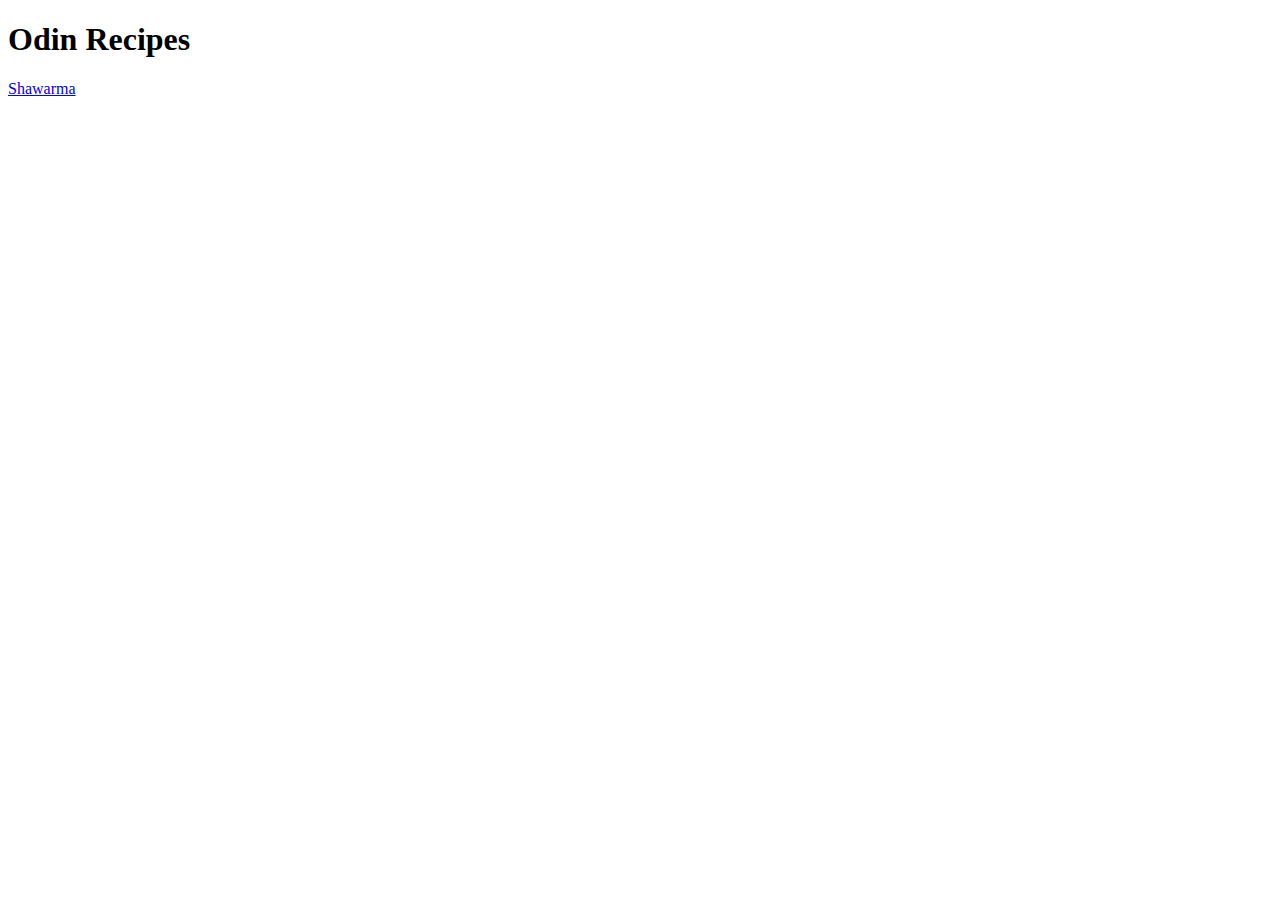
==== index.html @ bbcba644 "Add index.html file with link to Shawarma recipe" ====
<!DOCTYPE html>
<html lang="en">
    <head>
        <meta charset="UTF-8">
        <title>Recipes</title>
    </head>
    <body>
        <h1>Odin Recipes</h1>
        <a href="./recipes/shawarma.html">Shawarma</a>
    </body>
</html>
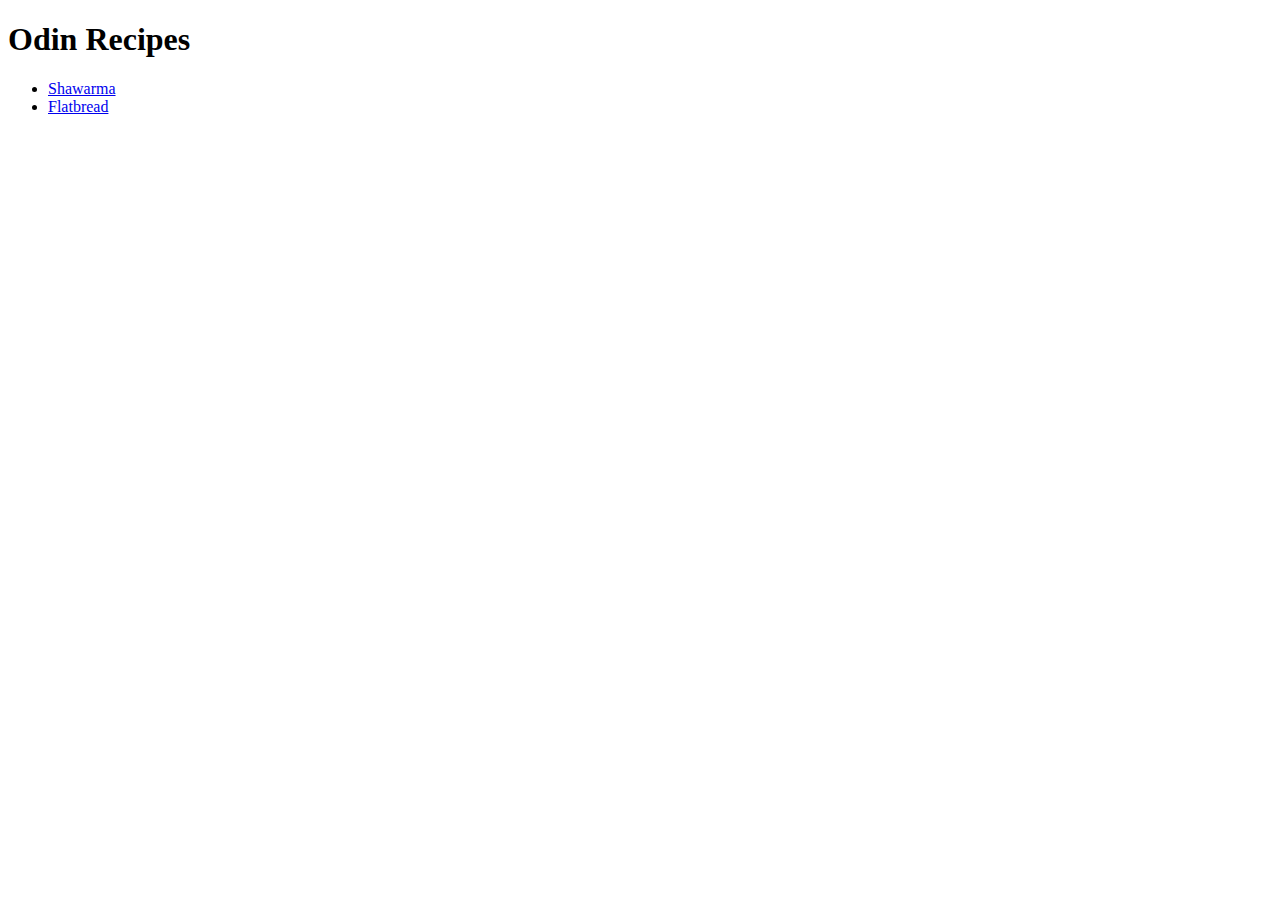
==== commit cf0eb7e5: "Add flatbread recipe along with description" ====
--- a/index.html
+++ b/index.html
@@ -6,6 +6,9 @@
     </head>
     <body>
         <h1>Odin Recipes</h1>
-        <a href="./recipes/shawarma.html">Shawarma</a>
+        <ul>
+            <li><a href="./recipes/shawarma.html">Shawarma</a></li>
+            <li><a href="./recipes/flatbread.html">Flatbread</a></li>
+        </ul>
     </body>
 </html>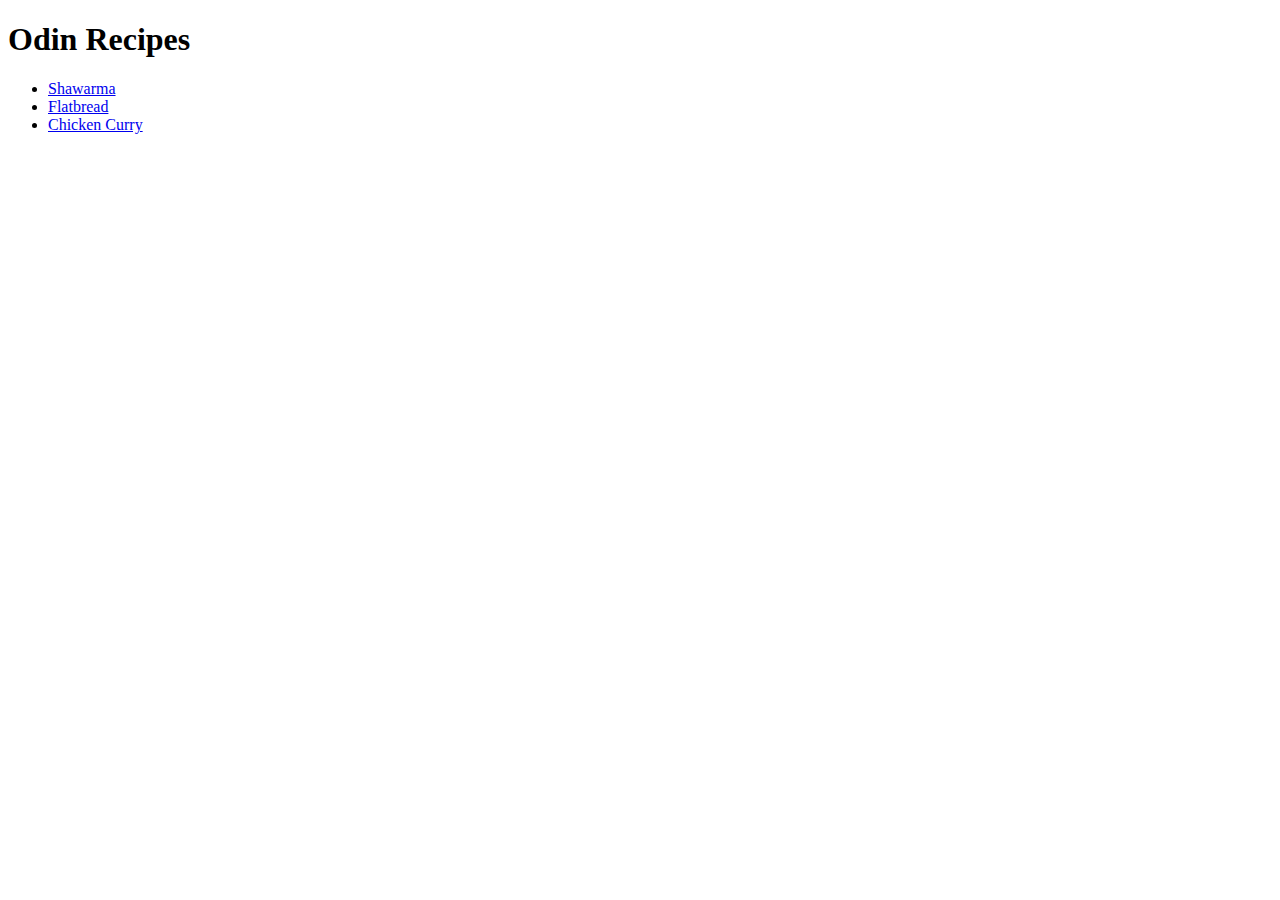
==== commit 33cbfa3d: "Add chicken curry recipe along with description" ====
--- a/index.html
+++ b/index.html
@@ -9,6 +9,7 @@
         <ul>
             <li><a href="./recipes/shawarma.html">Shawarma</a></li>
             <li><a href="./recipes/flatbread.html">Flatbread</a></li>
+            <li><a href="./recipes/chicken_curry.html">Chicken Curry</a></li>
         </ul>
     </body>
 </html>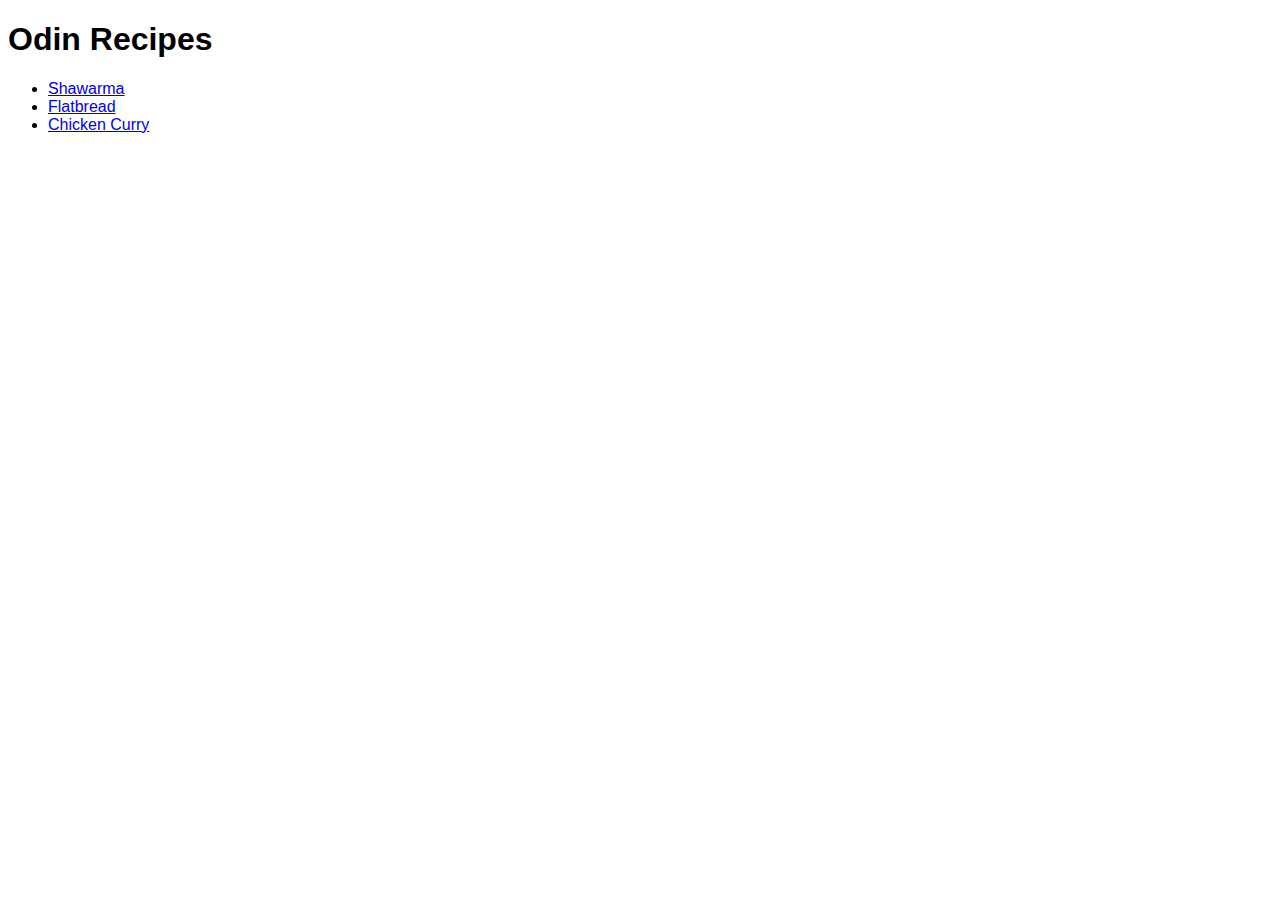
==== commit 7446ece6: "Fix error, add style.css, update font & images" ====
--- a/index.html
+++ b/index.html
@@ -3,6 +3,7 @@
     <head>
         <meta charset="UTF-8">
         <title>Recipes</title>
+        <link rel="stylesheet" href="./style.css">
     </head>
     <body>
         <h1>Odin Recipes</h1>
--- a/style.css
+++ b/style.css
@@ -0,0 +1,8 @@
+body {
+    font-family: Arial, Helvetica, sans-serif;
+}
+
+.resize {
+    width: auto;
+    height: 500px;
+}